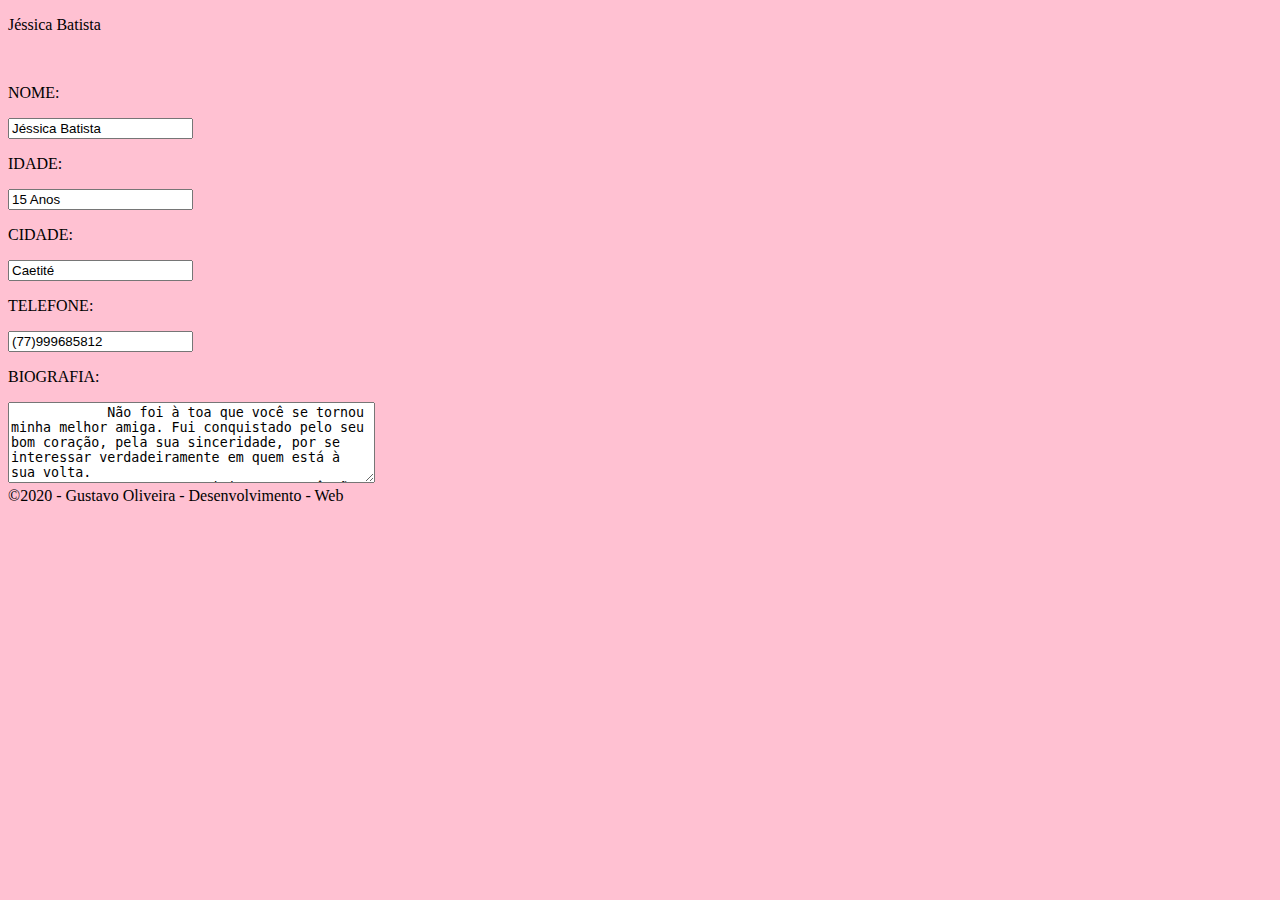
==== index.html @ b751a17d "Create index.html" ====
<!DOCTYPE html>
<html>
<head>
    <meta charset="UTF-8" />
    <meta name="viewport" content="width=device-width, initial-scale= 1">
    <link rel="stylesheet" href="css/estilo.css">
    <link rel="shortcut icon" href="img/1598.png"/>
    <title>Para a Melhor Amiga</title>
    <style>
        body {
        background-image: url("img/02.png");
        background-color: #ffc1d2;
        }
    </style>
</head>
<body>
  <div class="banner"><p class="nomebanner">Jéssica Batista</p></div>
  <div class="img1"><img class="img2" src="img/jeu.jpg" alt="" srcset=""></div>
  <div class="juntar">
      <div class="dados">
            <p class="text">NOME:</p>
            <input class="input1" type="text" name="" id="" value="Jéssica Batista" readonly>
            <p class="text">IDADE:</p>
            <input class="input1" type="text" name="" id="" value="15 Anos" readonly>
            <p class="text">CIDADE:</p>
            <input class="input1" type="text" name="" id="" value="Caetité" readonly> 
            <p class="text">TELEFONE:</p>
            <input class="input1" type="text" name="" id="" value="(77)999685812" readonly>
            <p class="text">BIOGRAFIA:</p>
            <textarea name="" class="bio" wrap="hard" cols="43" rows="5" readonly="">
            Não foi à toa que você se tornou minha melhor amiga. Fui conquistado pelo seu bom coração, pela sua sinceridade, por se interessar verdadeiramente em quem está à sua volta.
            Pessoas especiais como você são raras hoje em dia, e por isso sempre fiz de tudo para ter sua presença na minha vida.
            Sabe tu entrou na minha vida de uma forma que eu não sei explicar, eu precisava de uma pessoa que eu pudesse estar aberto o todo o momento e estar ao meu lado sempre. Sei lá, às vezes eu sinto muito ciúme mas é a consideração que eu tenho por vc é inexplicável.
            Eu não quero perder tua amizade por nada no mundo.

            TE AMO ❤
            VOCÊ  É INCRÍVEL !
            PERFEITA ❤
            MARAVILHOSA ❤
            </textarea>
      </div>
  </div>
  <footer>
      <span>&copy;2020 - Gustavo Oliveira - Desenvolvimento - Web</span>
  </footer>
</body>
</html>
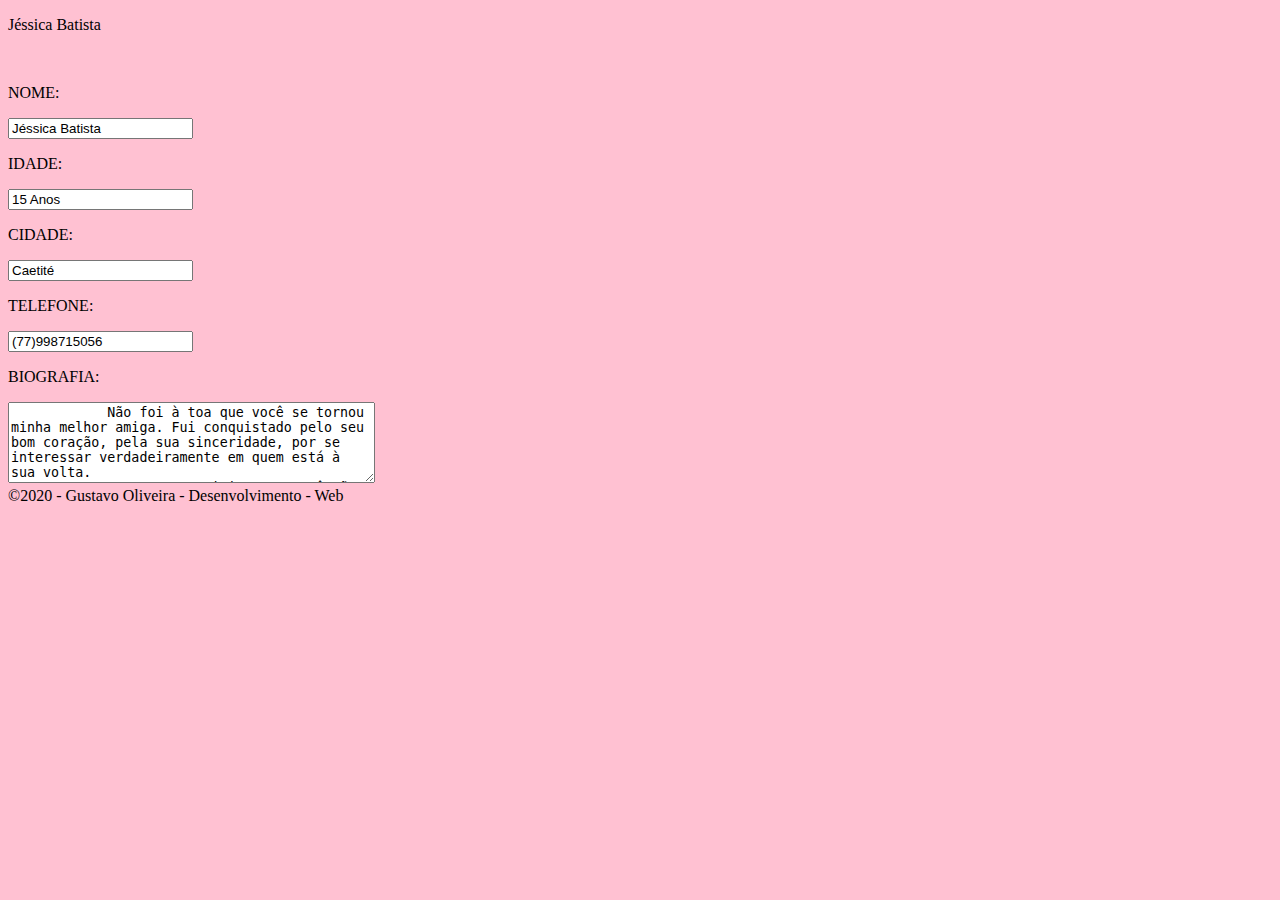
==== commit c5201158: "Update index.html" ====
--- a/index.html
+++ b/index.html
@@ -25,7 +25,7 @@
             <p class="text">CIDADE:</p>
             <input class="input1" type="text" name="" id="" value="Caetité" readonly> 
             <p class="text">TELEFONE:</p>
-            <input class="input1" type="text" name="" id="" value="(77)999685812" readonly>
+            <input class="input1" type="text" name="" id="" value="(77)998715056" readonly>
             <p class="text">BIOGRAFIA:</p>
             <textarea name="" class="bio" wrap="hard" cols="43" rows="5" readonly="">
             Não foi à toa que você se tornou minha melhor amiga. Fui conquistado pelo seu bom coração, pela sua sinceridade, por se interessar verdadeiramente em quem está à sua volta.
